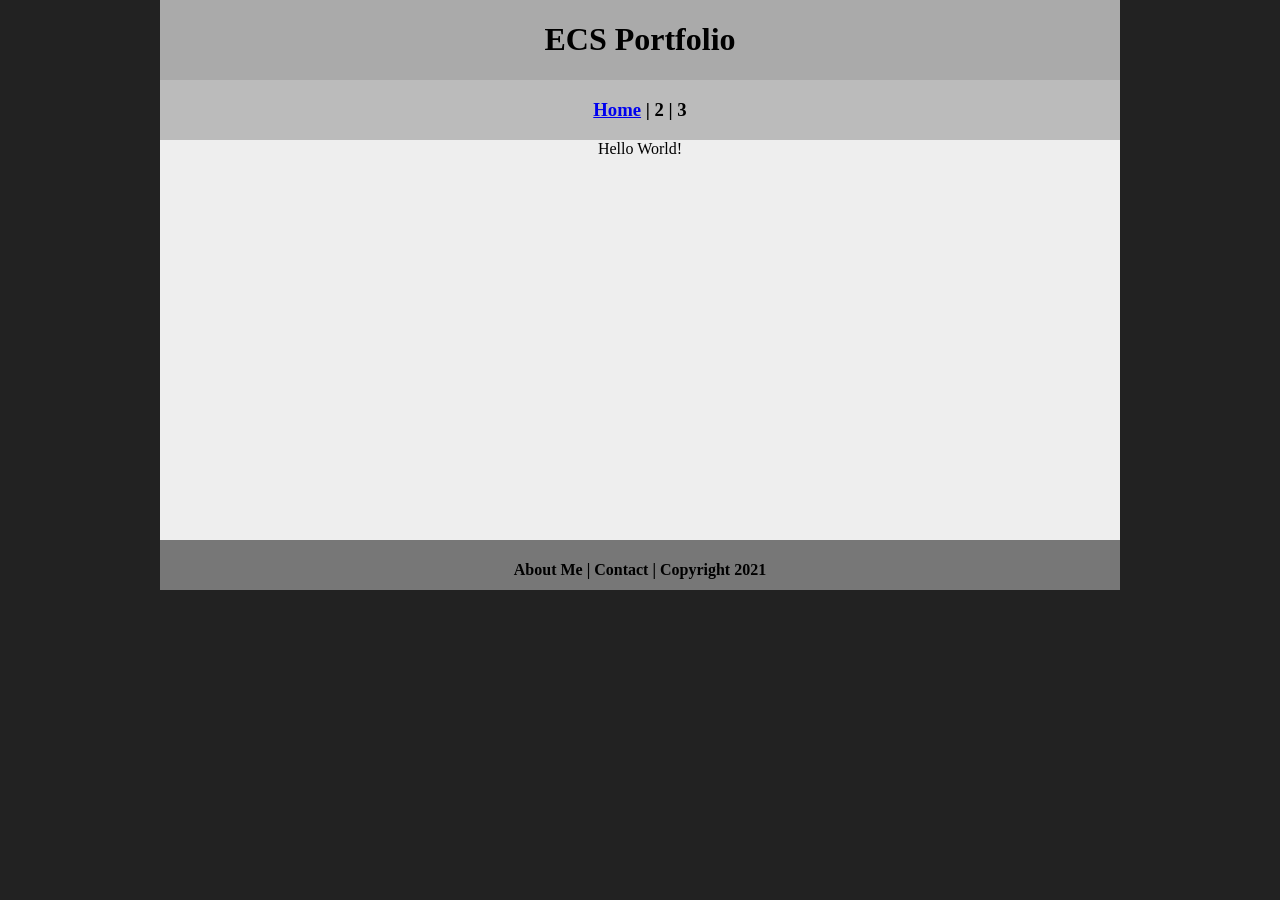
==== index.html @ 57e283e6 "Add files via upload" ====
<!DOCTYPE html>
<html class="homePage">
<head>
	<!-- This is a comment! Text here will be ignored by the browser. -->
	<meta charset="UTF-8">
	<title>My Portfolio</title>
	<link href="myCSS.css" rel="stylesheet" type="text/css">
</head>
<body>
<div class="container">
  <div class="header">
  	<h1>ECS Portfolio</h1>
  </div>
  <div class="nav">
    <h3><a href="index.html">Home</a> | 2 | 3</h3>
  </div>
  <div class="content">Hello World!</div>
  <div class="footer">
    <h4>About Me | Contact | Copyright 2021</h4>
  </div>
</div>
</body>
</html>
---- myCSS.css ----
@charset "UTF-8";
/* This is a comment! Text here will be ignored by the browser. */
body {
	margin: 0 auto;
}
.homePage {
	background: #222222;
}
.container {
	width: 960px;
	margin: 0 auto;
}
.header {
	background: #AAAAAA;
	text-align: center;
	margin: 0px;
	padding: 5;
	float: left;
	width: 100%;
	height: 80px;
	
}
.nav {
	background: #BBBBBB;
	margin: 0px;
	padding: 5;
	float: left;
	width: 100%;
	height: 60px;
	text-align: center;
}
.content {
	background: #EEEEEE;
	margin: 0px;
	float: left;
	width: 100%;
	height: 400px;
	text-align: center;
}
.footer {
	background: #777777;
	margin: 0px;
	float: left;
	width: 100%;
	height: 50px;
	text-align: center;
}
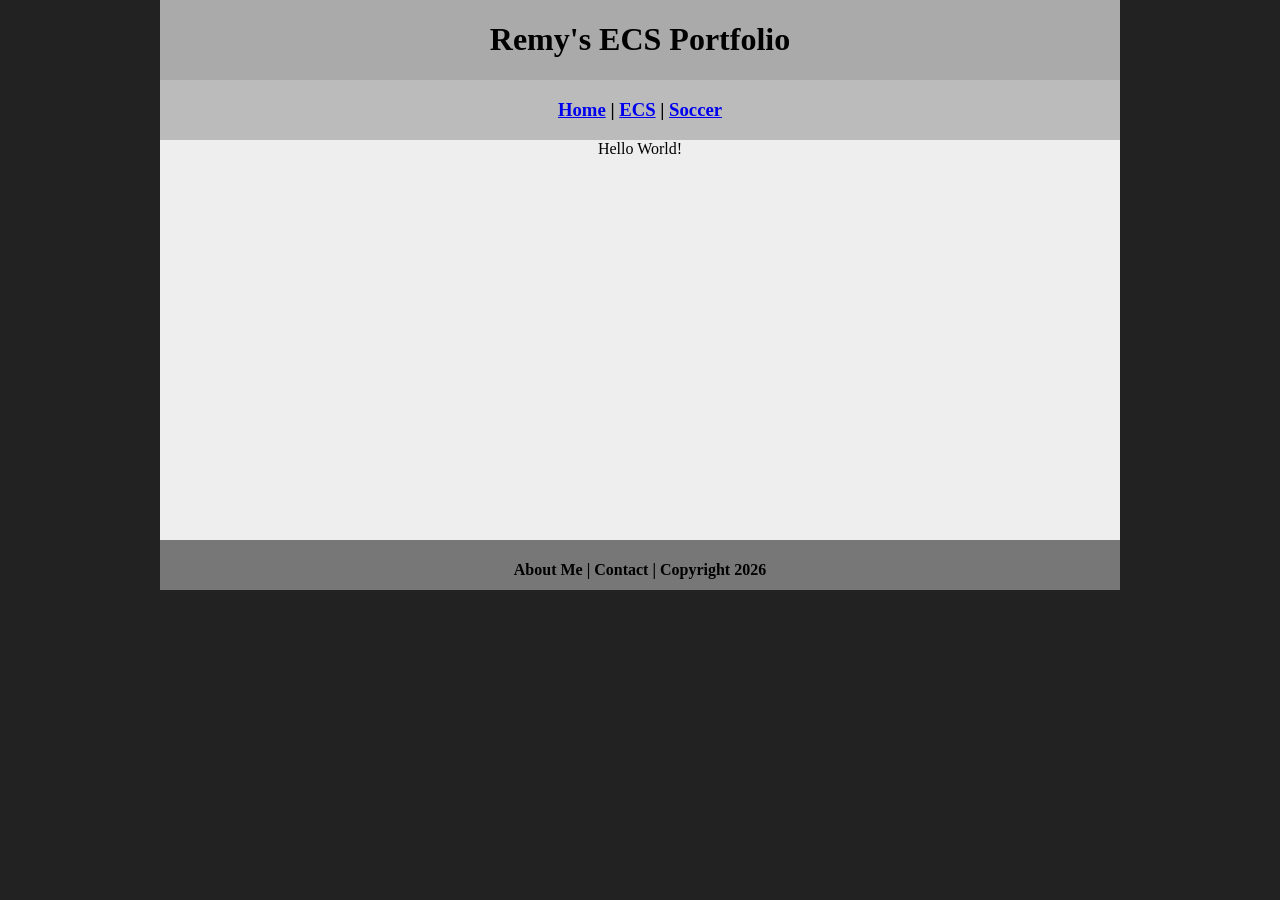
==== commit c849cc2a: "Update index.html" ====
--- a/index.html
+++ b/index.html
@@ -3,20 +3,20 @@
 <head>
 	<!-- This is a comment! Text here will be ignored by the browser. -->
 	<meta charset="UTF-8">
-	<title>My Portfolio</title>
+	<title>Remy's ECS Portfolio</title>
 	<link href="myCSS.css" rel="stylesheet" type="text/css">
 </head>
 <body>
 <div class="container">
   <div class="header">
-  	<h1>ECS Portfolio</h1>
+  	<h1>Remy's ECS Portfolio</h1>
   </div>
   <div class="nav">
-    <h3><a href="index.html">Home</a> | 2 | 3</h3>
+    <h3><a href="index.html">Home</a> | <a href="ecs/index.html">ECS</a> | <a href="soccer/index.html">Soccer</a></h3>
   </div>
   <div class="content">Hello World!</div>
   <div class="footer">
-    <h4>About Me | Contact | Copyright 2021</h4>
+    <h4>About Me | Contact | Copyright 2026</h4>
   </div>
 </div>
 </body>
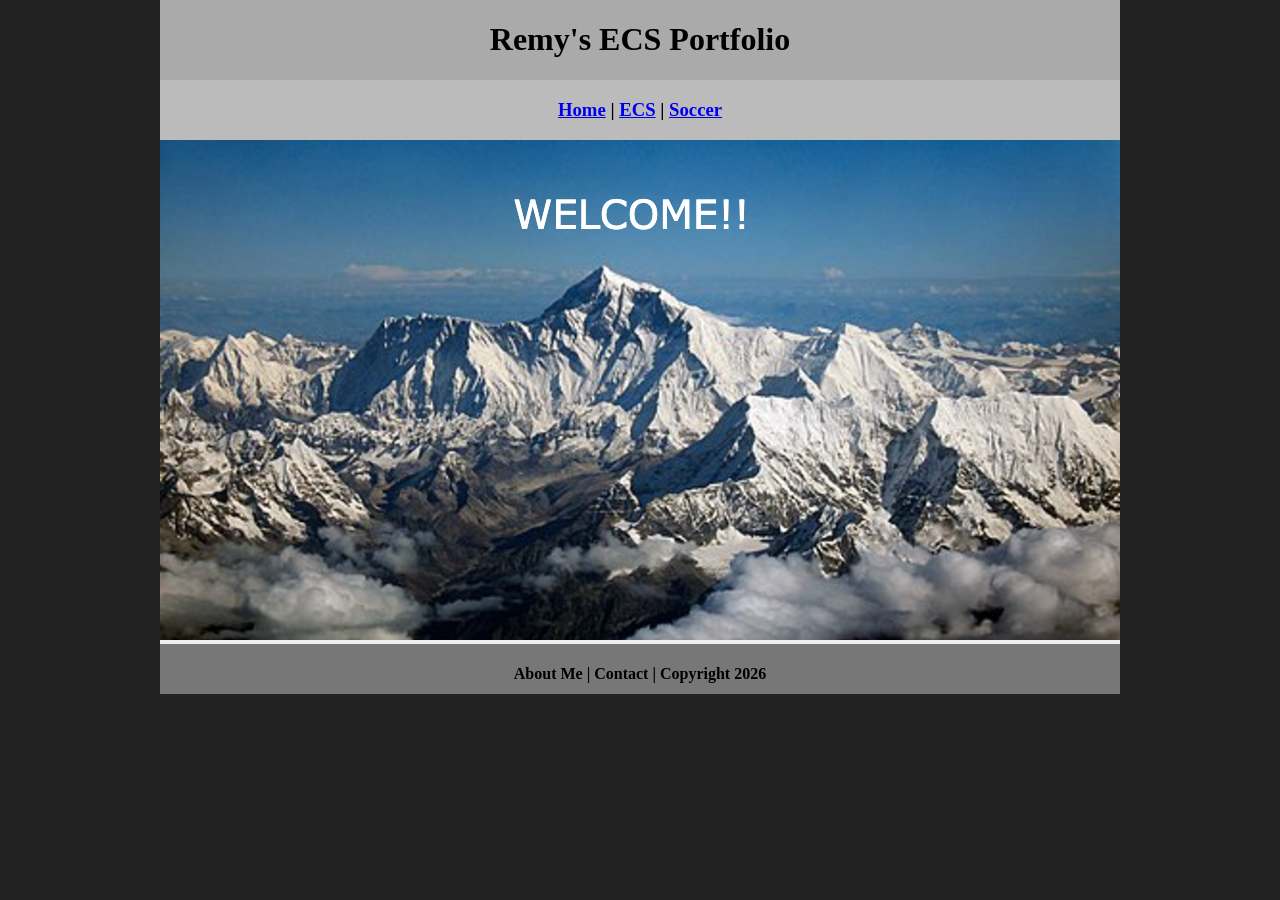
==== commit 887bf750: "Update index.html" ====
--- a/index.html
+++ b/index.html
@@ -14,7 +14,9 @@
   <div class="nav">
     <h3><a href="index.html">Home</a> | <a href="ecs/index.html">ECS</a> | <a href="soccer/index.html">Soccer</a></h3>
   </div>
-  <div class="content">Hello World!</div>
+  <div class="content">
+	  <img src="images/welcome.png" alt="Welcome" width="960" >
+  </div>
   <div class="footer">
     <h4>About Me | Contact | Copyright 2026</h4>
   </div>
--- a/myCSS.css
+++ b/myCSS.css
@@ -34,7 +34,6 @@
 	margin: 0px;
 	float: left;
 	width: 100%;
-	height: 400px;
 	text-align: center;
 }
 .footer {
@@ -44,4 +43,4 @@
 	width: 100%;
 	height: 50px;
 	text-align: center;
-}+}
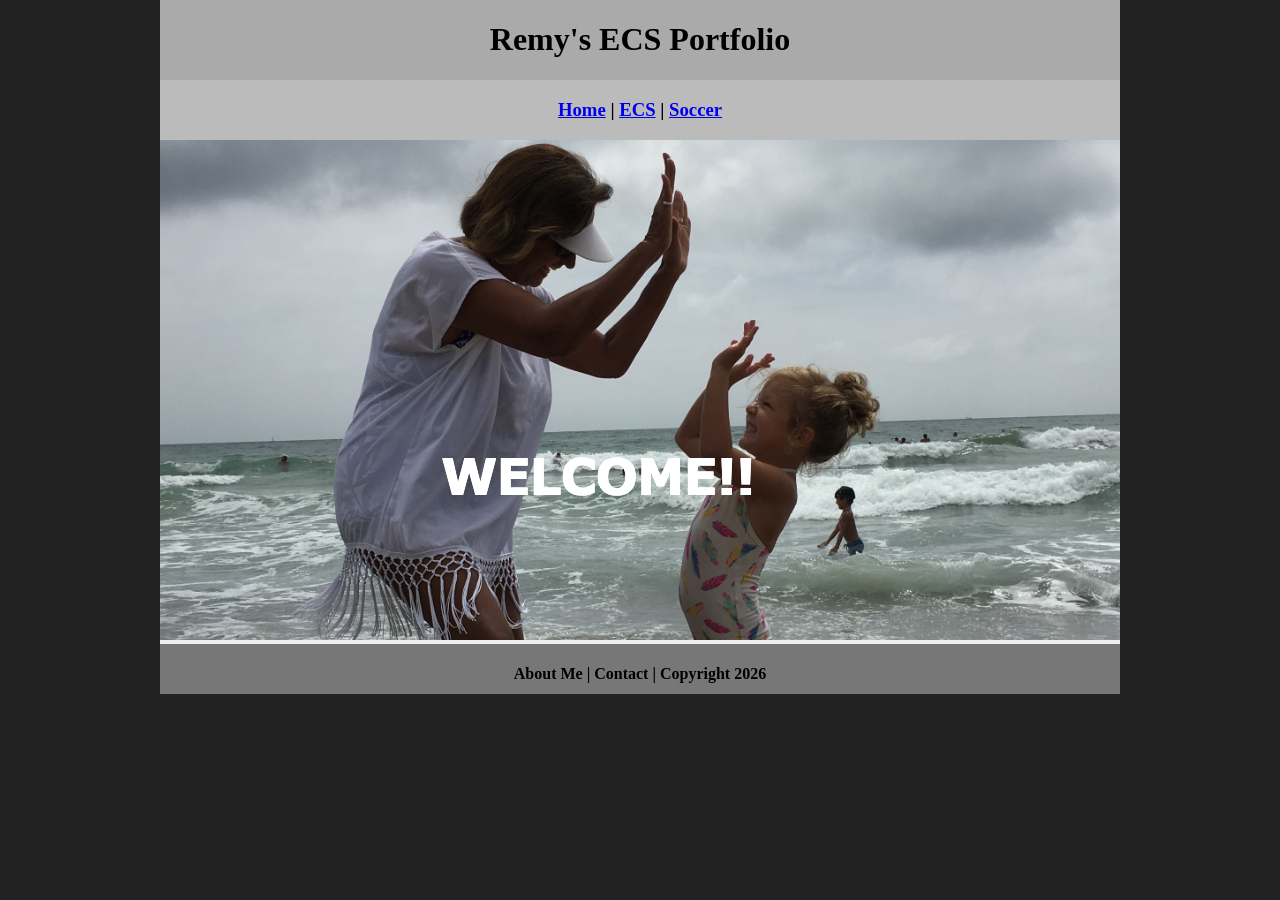
==== commit f1c9bb14: "Update index.html" ====
--- a/index.html
+++ b/index.html
@@ -15,7 +15,7 @@
     <h3><a href="index.html">Home</a> | <a href="ecs/index.html">ECS</a> | <a href="soccer/index.html">Soccer</a></h3>
   </div>
   <div class="content">
-	  <img src="images/welcome.png" alt="Welcome" width="960" >
+	  <img src="images/ecs/welcome.png" alt="Welcome" width="960" >
   </div>
   <div class="footer">
     <h4>About Me | Contact | Copyright 2026</h4>
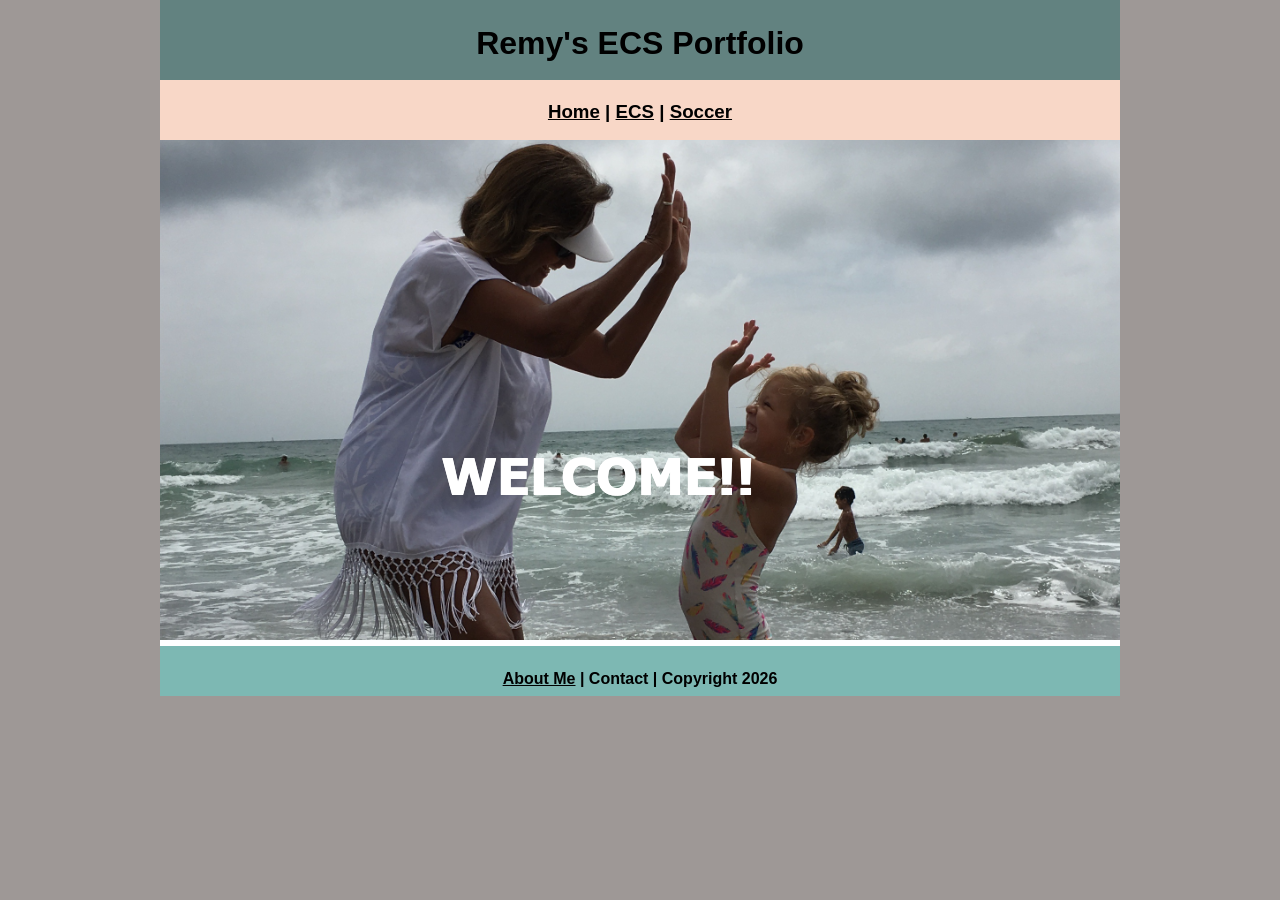
==== commit c70b2ed9: "Update index.html" ====
--- a/index.html
+++ b/index.html
@@ -18,7 +18,7 @@
 	  <img src="images/ecs/welcome.png" alt="Welcome" width="960" >
   </div>
   <div class="footer">
-    <h4>About Me | Contact | Copyright 2026</h4>
+    <h4> <a href="aboutme.html">About Me</a> | Contact | Copyright 2026</h4>
   </div>
 </div>
 </body>
--- a/myCSS.css
+++ b/myCSS.css
@@ -2,16 +2,17 @@
 /* This is a comment! Text here will be ignored by the browser. */
 body {
 	margin: 0 auto;
+    font: 100%/1.4 Verdana, Arial, Helvetica, sans-serif;
 }
 .homePage {
-	background: #222222;
+	background: #9E9896;
 }
 .container {
 	width: 960px;
 	margin: 0 auto;
 }
 .header {
-	background: #AAAAAA;
+	background: #628280;
 	text-align: center;
 	margin: 0px;
 	padding: 5;
@@ -21,7 +22,7 @@
 	
 }
 .nav {
-	background: #BBBBBB;
+	background: #F8D7C7;
 	margin: 0px;
 	padding: 5;
 	float: left;
@@ -30,17 +31,26 @@
 	text-align: center;
 }
 .content {
-	background: #EEEEEE;
+	background: #FFFFFF;
 	margin: 0px;
 	float: left;
 	width: 100%;
 	text-align: center;
 }
 .footer {
-	background: #777777;
+	background: #7DB8B3;
 	margin: 0px;
 	float: left;
 	width: 100%;
 	height: 50px;
 	text-align: center;
 }
+a:link {
+     color: #000000;
+}
+a:visited {
+     color: #A700F5;
+}
+a:hover, a:active, a:focus { 
+     text-decoration: underline;
+}
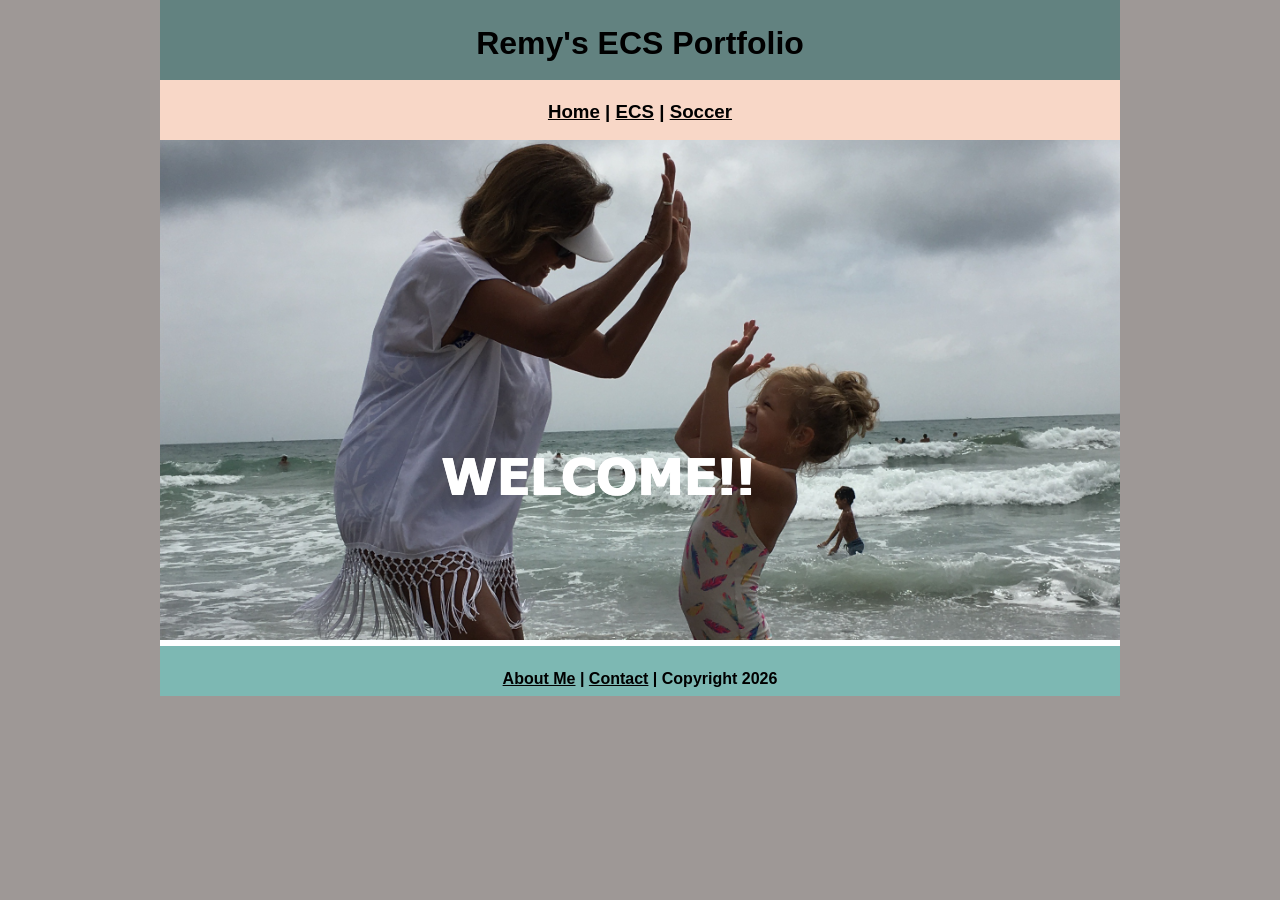
==== commit 3f83e2eb: "Update index.html" ====
--- a/index.html
+++ b/index.html
@@ -18,7 +18,7 @@
 	  <img src="images/ecs/welcome.png" alt="Welcome" width="960" >
   </div>
   <div class="footer">
-    <h4> <a href="aboutme.html">About Me</a> | Contact | Copyright 2026</h4>
+    <h4> <a href="aboutme.html">About Me</a> | <a href="mailto:9660290@graniteschools.org">Contact</a> | Copyright 2026</h4>
   </div>
 </div>
 </body>
--- a/myCSS.css
+++ b/myCSS.css
@@ -35,7 +35,7 @@
 	margin: 0px;
 	float: left;
 	width: 100%;
-	text-align: center;
+	text-align: left;
 }
 .footer {
 	background: #7DB8B3;
